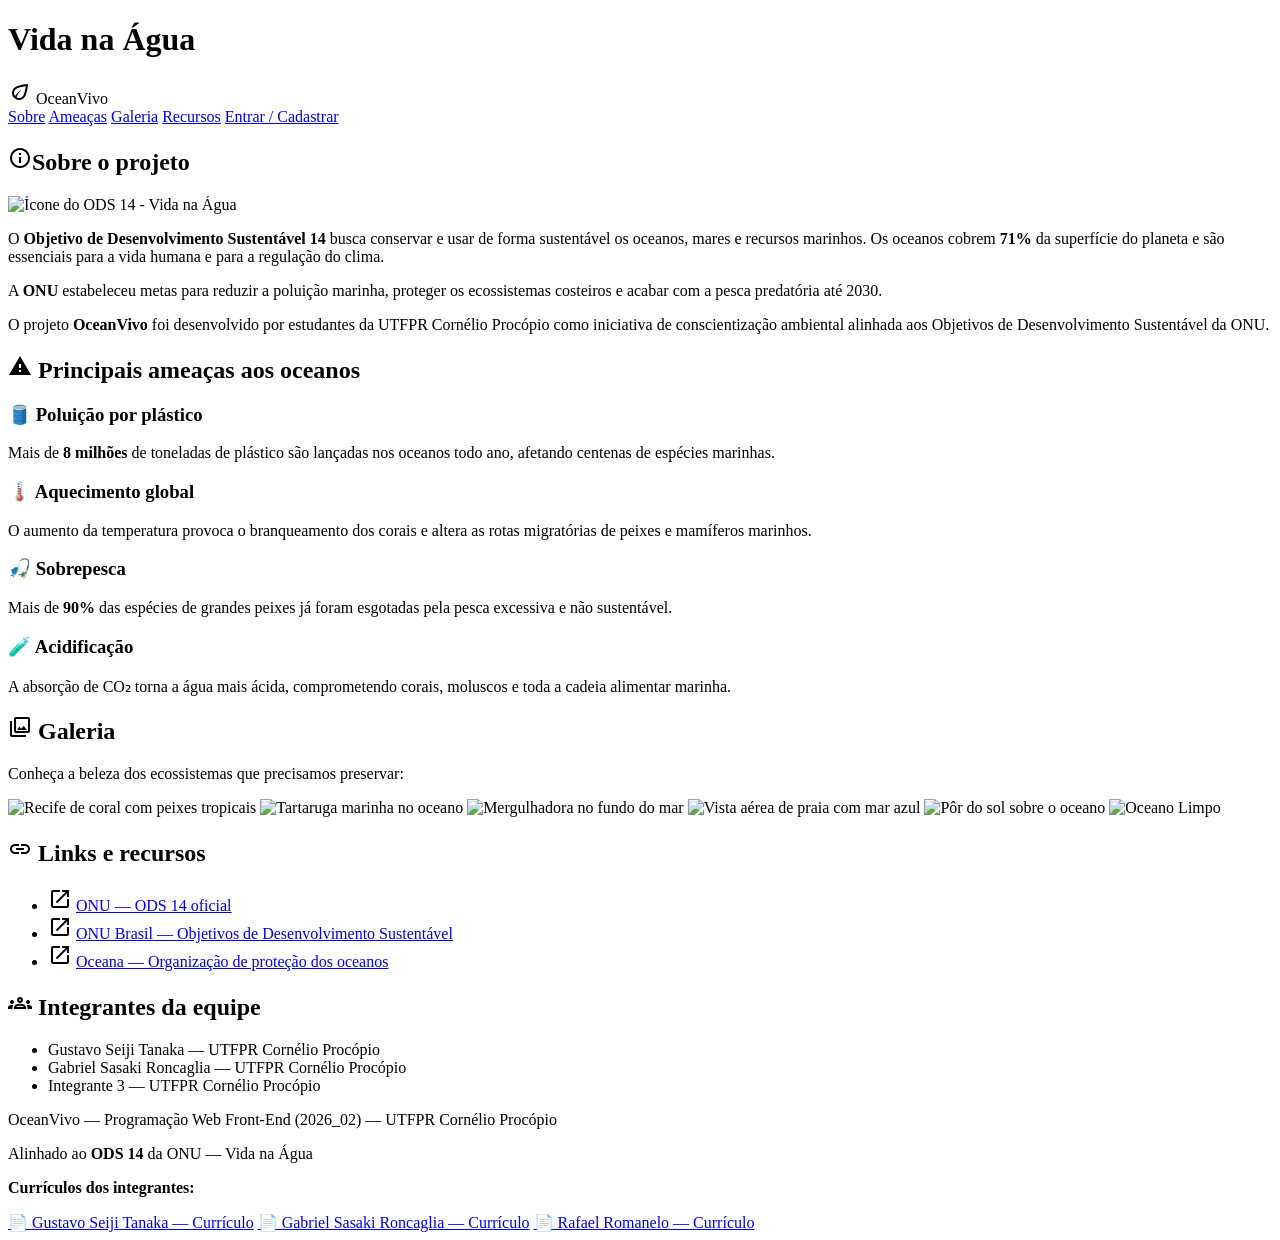
==== index.html @ e529d5d7 "ajustando curriculo" ====
<!DOCTYPE html>
<html lang="pt-br">
<head>
    <meta charset="UTF-8">
    <meta name="viewport" content="width=device-width, initial-scale=1.0">
    <link rel="stylesheet" href="https://fonts.googleapis.com/css2?family=Roboto:wght@400;700&display=swap">
    <link rel="stylesheet" href="https://fonts.googleapis.com/icon?family=Material+Icons+Outlined">
    <link rel="stylesheet" href="style.css">
    <title>ODS 14 - Vida na Água</title>
</head>
<body>

    <header>
        <h1>Vida na Água</h1>
        <span>
            <i class="material-icons-outlined icone">eco</i>
            OceanVivo
        </span>
    </header>

    <nav>
        <a href="#sobre">Sobre</a>
        <a href="#ameacas">Ameaças</a>
        <a href="#galeria">Galeria</a>
        <a href="#recursos">Recursos</a>
        <a href="login.html" class="nav-destaque">Entrar / Cadastrar</a>
    </nav>

    <main>
        <section id="sobre">
            <h2><i class="material-icons-outlined icone-titulo">info</i>Sobre o projeto</h2>
            <img class="img-ods" src="img/un-logo.svg" alt="Ícone do ODS 14 - Vida na Água" width="80" height="80">
            <p>
                O <span id="ods14"><strong>Objetivo de Desenvolvimento Sustentável 14</strong></span> busca
                conservar e usar de forma sustentável os oceanos, mares e recursos marinhos.
                Os oceanos cobrem <span id="perc"><strong>71%</strong></span> da superfície do planeta
                e são essenciais para a vida humana e para a regulação do clima.
            </p>
            <p>
                A <span id="onu"><strong>ONU</strong></span> estabeleceu metas para reduzir a poluição marinha,
                proteger os ecossistemas costeiros e acabar com a pesca predatória até <span id="ano">2030</span>.
            </p>
            <p>
                O projeto <strong>OceanVivo</strong> foi desenvolvido por estudantes da
                <span id="utfpr">UTFPR Cornélio Procópio</span> como iniciativa de conscientização
                ambiental alinhada aos Objetivos de Desenvolvimento Sustentável da ONU.
            </p>
        </section>

        <section id="ameacas">
            <h2>
                <i class="material-icons-outlined icone-titulo">warning</i>
                Principais ameaças aos oceanos
            </h2>
            <div class="cards">
                <div class="card">
                    <h3>🛢️ Poluição por plástico</h3>
                    <p>Mais de <strong>8 milhões</strong> de toneladas de plástico são lançadas nos oceanos todo ano, afetando centenas de espécies marinhas.</p>
                </div>
                <div class="card">
                    <h3>🌡️ Aquecimento global</h3>
                    <p>O aumento da temperatura provoca o branqueamento dos corais e altera as rotas migratórias de peixes e mamíferos marinhos.</p>
                </div>
                <div class="card">
                    <h3>🎣 Sobrepesca</h3>
                    <p>Mais de <strong>90%</strong> das espécies de grandes peixes já foram esgotadas pela pesca excessiva e não sustentável.</p>
                </div>
                <div class="card">
                    <h3>🧪 Acidificação</h3>
                    <p>A absorção de CO₂ torna a água mais ácida, comprometendo corais, moluscos e toda a cadeia alimentar marinha.</p>
                </div>
            </div>
        </section>

        <section id="galeria">
            <h2>
                <i class="material-icons-outlined icone-titulo">photo_library</i>
                Galeria
            </h2>
            <p>Conheça a beleza dos ecossistemas que precisamos preservar:</p>
            <div class="galeria">
                <img src="img/img-01.webp"
                     alt="Recife de coral com peixes tropicais" width="220" height="145">
                <img src="img/img-02.webp"
                     alt="Tartaruga marinha no oceano" width="220" height="145">
                <img src="img/img-03.webp"
                     alt="Mergulhadora no fundo do mar" width="220" height="145">
                <img src="img/img-04.webp"
                     alt="Vista aérea de praia com mar azul" width="220" height="145">
                <img src="img/img-05.webp"
                     alt="Pôr do sol sobre o oceano" width="220" height="145">
                <img src="img/img-06.webp"
                     alt="Oceano Limpo" width="220" height="145">
            </div>
        </section>

        <section id="recursos">
            <h2>
                <i class="material-icons-outlined icone-titulo">link</i>
                Links e recursos
            </h2>
            <ul>
                <li>
                    <i class="material-icons-outlined icone">open_in_new</i>
                    <a href="https://sdgs.un.org/goals/goal14" target="_blank">ONU — ODS 14 oficial</a>
                </li>
                <li>
                    <i class="material-icons-outlined icone">open_in_new</i>
                    <a href="https://brasil.un.org/pt-br/sdgs" target="_blank" title="Site oficial da ONU no Brasil">ONU Brasil — Objetivos de Desenvolvimento Sustentável</a>
                </li>
                <li>
                    <i class="material-icons-outlined icone">open_in_new</i>
                    <a href="https://oceana.org" target="_blank">Oceana — Organização de proteção dos oceanos</a>
                </li>
            </ul>
        </section>

        <section id="equipe">
            <h2>
                <i class="material-icons-outlined icone-titulo">groups</i>
                Integrantes da equipe
            </h2>
            <ul>
                <li>Gustavo Seiji Tanaka — UTFPR Cornélio Procópio</li>
                <li>Gabriel Sasaki Roncaglia — UTFPR Cornélio Procópio</li>
                <li>Integrante 3 — UTFPR Cornélio Procópio</li>
            </ul>
        </section>
    </main>

    <footer>
        <p>OceanVivo — Programação Web Front-End (2026_02) — UTFPR Cornélio Procópio</p>
        <p>Alinhado ao <strong>ODS 14</strong> da ONU — Vida na Água</p>
        <p><strong>Currículos dos integrantes:</strong></p>
        <a href="curriculos/cv_tnk/index.html" target="_blank">📄 Gustavo Seiji Tanaka — Currículo</a>
        <a href="curriculos/cv_GabrielSasaki/index.html" target="_blank">📄 Gabriel Sasaki Roncaglia — Currículo</a>
        <a href="curriculos/cv_RafaelRomanelo/index.html" target="_blank">📄 Rafael Romanelo — Currículo</a>
    </footer>

</body>
</html>
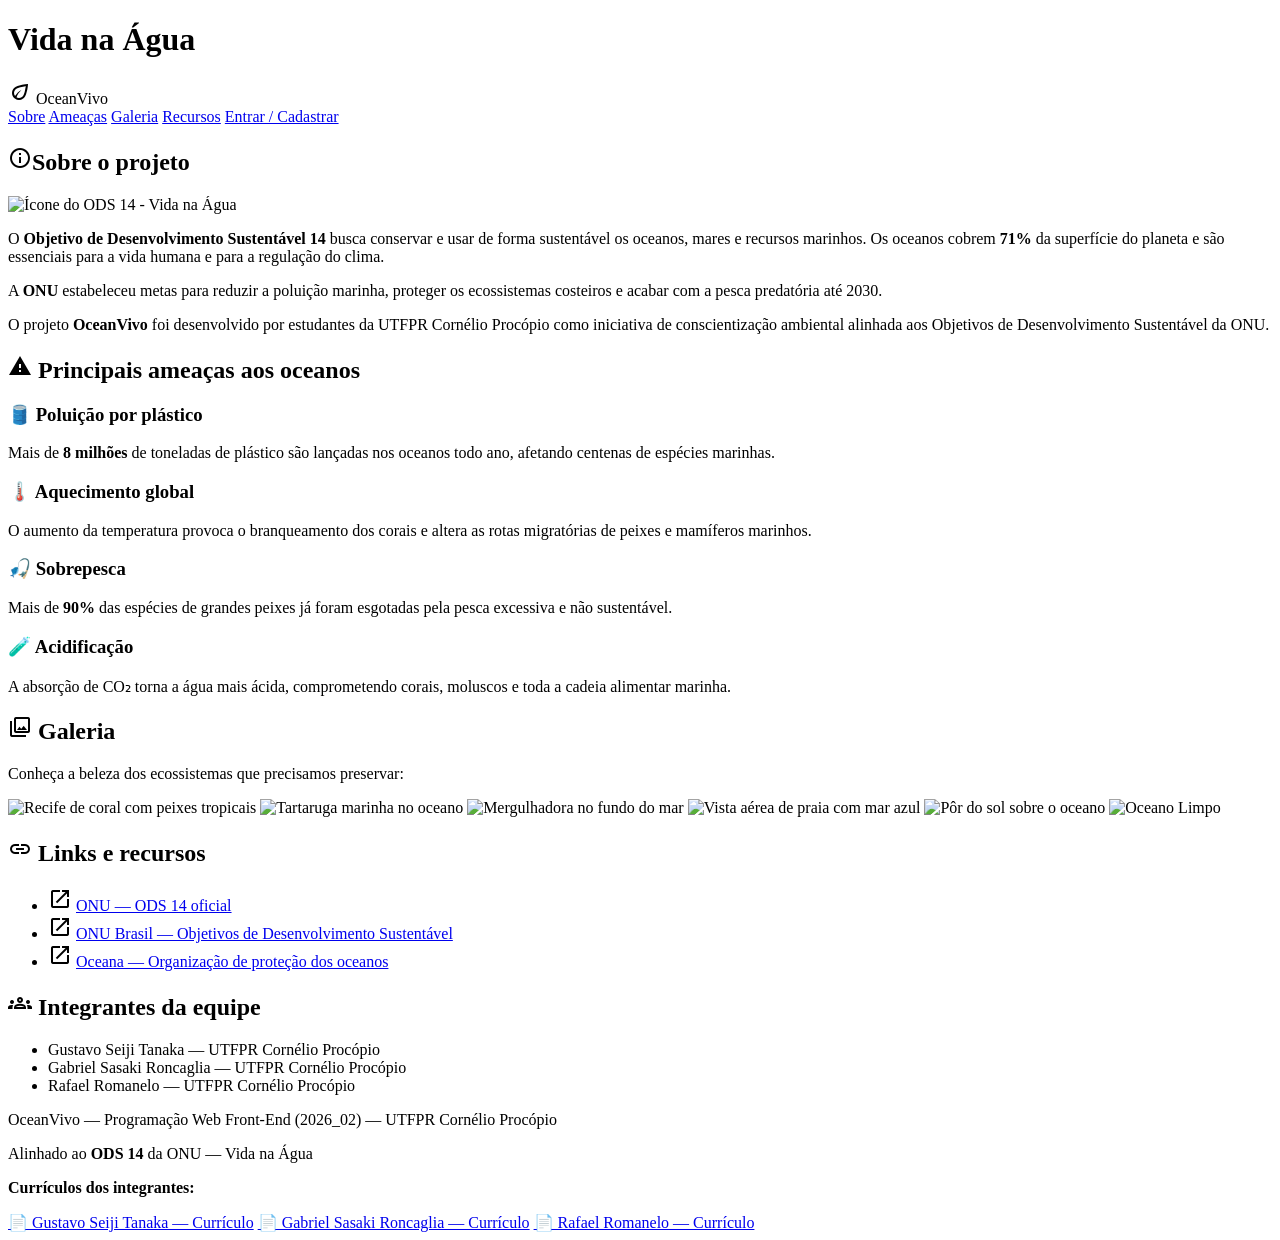
==== commit 45289d13: "finalizando o projeto" ====
--- a/index.html
+++ b/index.html
@@ -123,7 +123,7 @@
             <ul>
                 <li>Gustavo Seiji Tanaka — UTFPR Cornélio Procópio</li>
                 <li>Gabriel Sasaki Roncaglia — UTFPR Cornélio Procópio</li>
-                <li>Integrante 3 — UTFPR Cornélio Procópio</li>
+                <li>Rafael Romanelo — UTFPR Cornélio Procópio</li>
             </ul>
         </section>
     </main>
@@ -132,7 +132,7 @@
         <p>OceanVivo — Programação Web Front-End (2026_02) — UTFPR Cornélio Procópio</p>
         <p>Alinhado ao <strong>ODS 14</strong> da ONU — Vida na Água</p>
         <p><strong>Currículos dos integrantes:</strong></p>
-        <a href="curriculos/cv_tnk/index.html" target="_blank">📄 Gustavo Seiji Tanaka — Currículo</a>
+        <a href="curriculos/curriculo_Tanaka/index.html" target="_blank">📄 Gustavo Seiji Tanaka — Currículo</a>
         <a href="curriculos/cv_GabrielSasaki/index.html" target="_blank">📄 Gabriel Sasaki Roncaglia — Currículo</a>
         <a href="curriculos/cv_RafaelRomanelo/index.html" target="_blank">📄 Rafael Romanelo — Currículo</a>
     </footer>
